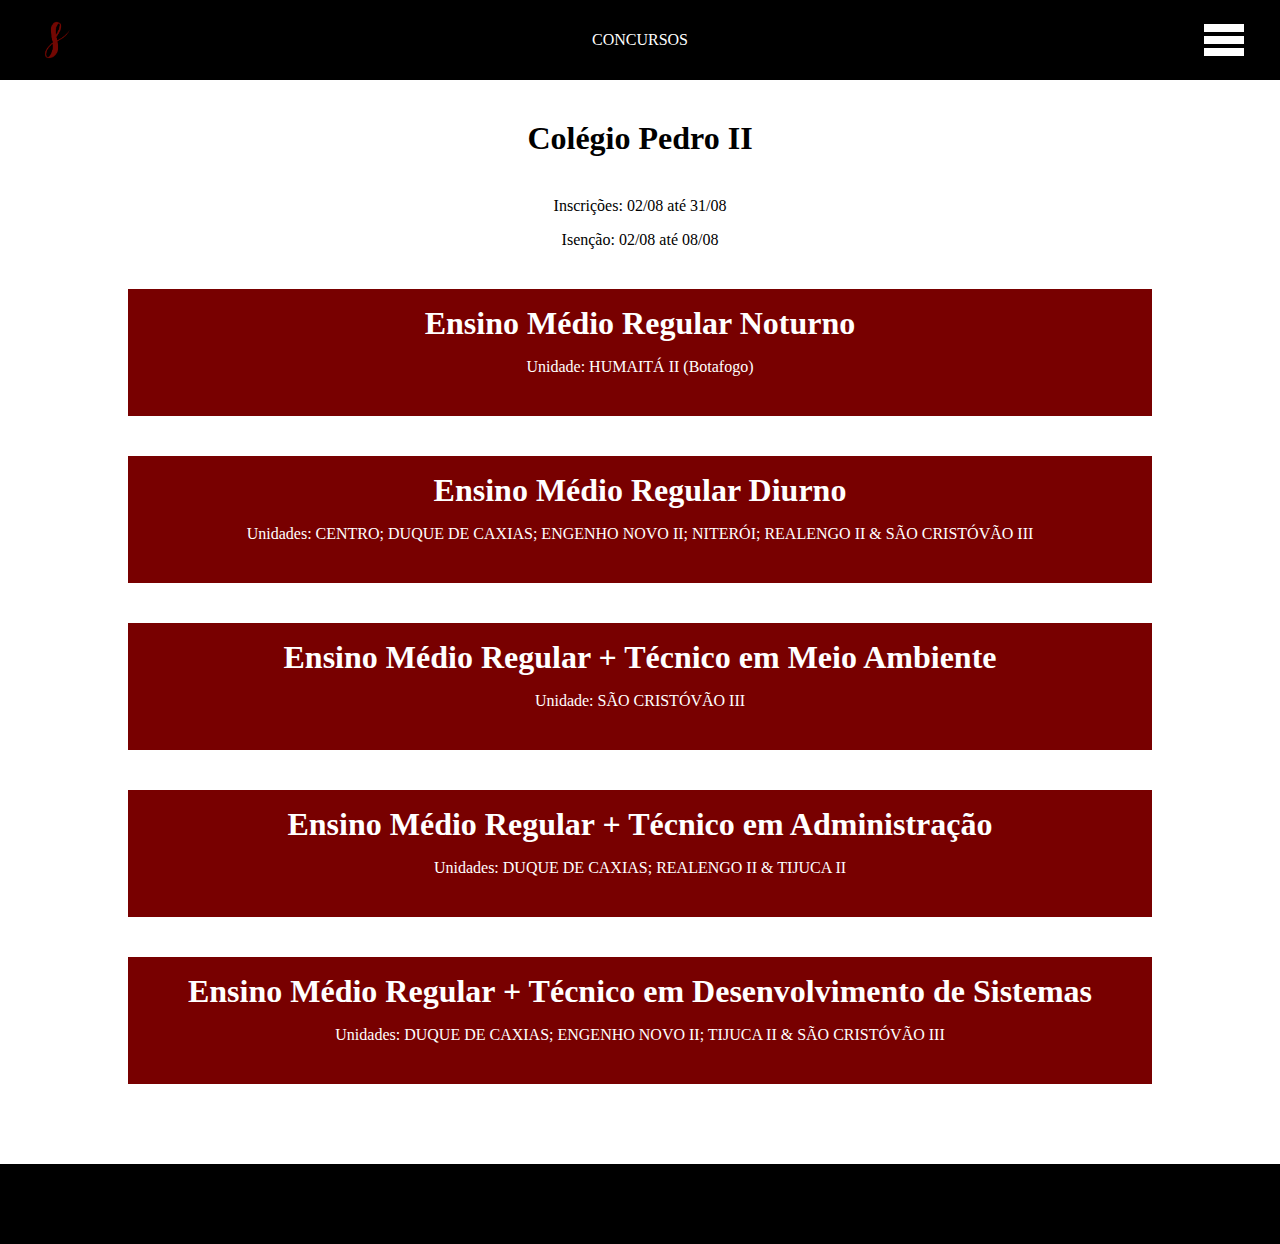
==== index.html @ 6657bfe9 "v0.1" ====
<!DOCTYPE html>
<html lang="en">
<head>
    <meta charset="UTF-8">
    <meta name="viewport" content="width=device-width, initial-scale=1.0">
    <title>Elos: Concursos</title>
    <link rel="stylesheet" href="./styles/main.css">
</head>
<body>
    <div class="header">
        <img src="./assets/logo.png" alt="logo" class="logo">
        <div class="title">CONCURSOS</div>
        <div class="sndwch">
            <svg viewBox="0 0 100 80" width="40" height="40" fill="white">
                <rect width="100" height="20"></rect>
                <rect y="30" width="100" height="20"></rect>
                <rect y="60" width="100" height="20"></rect>
              </svg>
        </div>
    </div>
    <article>
        <div class="title-sch">Colégio Pedro II</div>
        <div class="subtitle-sch">Inscrições: 02/08 até 31/08</div>
        <div class="subtitle-sch">Isenção: 02/08 até 08/08</div>
        <a href="http://dhui.cp2.g12.br/oferta/463" class="uni">
            <div class="title-uni">Ensino Médio Regular Noturno</div>
            <div class="desc-uni">Unidade: HUMAITÁ II (Botafogo)</div>
        </a>
        <a href="http://dhui.cp2.g12.br/oferta/462" class="uni">
            <div class="title-uni">Ensino Médio Regular Diurno</div>
            <div class="desc-uni">Unidades: CENTRO; DUQUE DE CAXIAS; ENGENHO NOVO II; NITERÓI; REALENGO II & SÃO CRISTÓVÃO III</div>
        </a>
        <a href="http://dhui.cp2.g12.br/oferta/466" class="uni">
            <div class="title-uni">Ensino Médio Regular + Técnico em Meio Ambiente</div>
            <div class="desc-uni">Unidade: SÃO CRISTÓVÃO III</div>
        </a>
        <a href="http://dhui.cp2.g12.br/oferta/464" class="uni">
            <div class="title-uni">Ensino Médio Regular + Técnico em Administração</div>
            <div class="desc-uni">Unidades: DUQUE DE CAXIAS; REALENGO II & TIJUCA II</div>
        </a>
        <a href="http://dhui.cp2.g12.br/oferta/465" class="uni">
            <div class="title-uni">Ensino Médio Regular + Técnico em Desenvolvimento de Sistemas</div>
            <div class="desc-uni">Unidades: DUQUE DE CAXIAS; ENGENHO NOVO II; TIJUCA II & SÃO CRISTÓVÃO III</div>
        </a>
    </article>
    <footer>
    </footer>
</body>
</html>
---- styles/main.css ----
*{
    margin: 0;
    box-sizing: border-box;
}

.header{
    display: flex;
    flex-flow: row wrap;
    align-items: center;
    width: 100%;
    height: 5rem;
    background-color: black;
    color: white;
}

.logo{
    width: 5rem;
    height: 5rem;
    padding: 1rem;
    margin-left: 1rem;
}

.title{
    display: flex;
    justify-content: center;
    align-items: center;
    width: calc(100% - 12rem);
    height: 100%;
}

.sndwch{
    display: flex;
    justify-content: center;
    align-items: center;
    position: relative;
    right:0rem;
    width: 5rem;
    height: 5rem;
    margin-right: 1rem;
}

article{
    display: flex;
    flex-flow: row wrap;
    justify-content: center;
}

.title-sch{
    font-size: xx-large;
    font-weight: bolder;
}

.title-sch, .subtitle-sch{
    text-align: center;
    width: 100%;
    margin-top: 2.5rem;
}

.subtitle-sch:nth-child(3){
    margin-top: 1rem;
}

.title-uni{
    display: flex;
    justify-content: center;
    padding: 1rem 0 1rem 0;
    width: 100%;
    text-align: center;
    flex-flow: row wrap;
    font-size: xx-large;
    font-weight: bolder;
}

.desc-uni{
    text-align: center;
}

.uni{
    display: flex;
    flex-flow: row wrap;
    align-items: center;
    justify-content: center;
    margin-top: 2.5rem;
    width: 80%;
    padding: 0 1rem 2.5rem 1rem;
    background-color: #780000;
    color: white;
    text-decoration: none;
}

footer{
    margin-top: 5rem;
    height: 5rem;
    background-color: black;
}
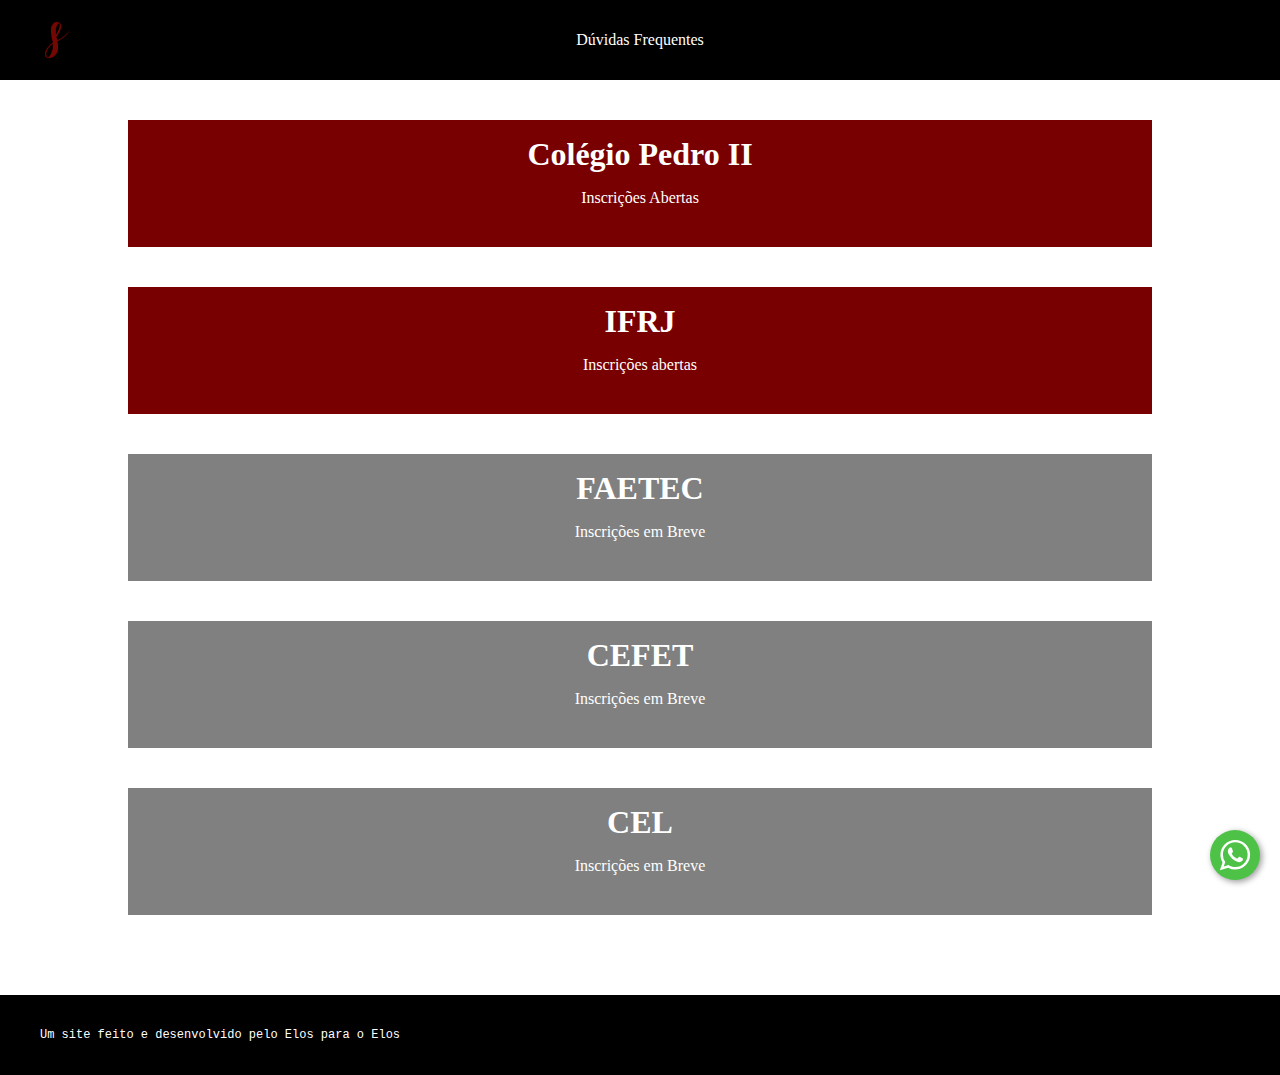
==== commit e66d0230: "v0.2.1" ====
--- a/index.html
+++ b/index.html
@@ -8,9 +8,13 @@
 </head>
 <body>
     <div class="header">
-        <img src="./assets/logo.png" alt="logo" class="logo">
-        <div class="title">CONCURSOS</div>
-        <div class="sndwch">
+        <a href="./index.html" class="logo-cont">
+            <img src="./assets/logo.png" alt="logo" class="logo">
+        </a>
+        <div class="title">
+            <a href="./subpages/duvidas.html" class="title-link">Dúvidas Frequentes</a>
+        </div>
+        <div class="sndwch hidden">
             <svg viewBox="0 0 100 80" width="40" height="40" fill="white">
                 <rect width="100" height="20"></rect>
                 <rect y="30" width="100" height="20"></rect>
@@ -19,31 +23,30 @@
         </div>
     </div>
     <article>
-        <div class="title-sch">Colégio Pedro II</div>
-        <div class="subtitle-sch">Inscrições: 02/08 até 31/08</div>
-        <div class="subtitle-sch">Isenção: 02/08 até 08/08</div>
-        <a href="http://dhui.cp2.g12.br/oferta/463" class="uni">
-            <div class="title-uni">Ensino Médio Regular Noturno</div>
-            <div class="desc-uni">Unidade: HUMAITÁ II (Botafogo)</div>
+        <a href="./subpages/cp2.html" class="uni">
+            <div class="title-uni">Colégio Pedro II</div>
+            <div class="desc-uni">Inscrições Abertas</div>
         </a>
-        <a href="http://dhui.cp2.g12.br/oferta/462" class="uni">
-            <div class="title-uni">Ensino Médio Regular Diurno</div>
-            <div class="desc-uni">Unidades: CENTRO; DUQUE DE CAXIAS; ENGENHO NOVO II; NITERÓI; REALENGO II & SÃO CRISTÓVÃO III</div>
+        <a href="https://selecon.selecao.net.br/informacoes/17/" class="uni">
+            <div class="title-uni">IFRJ</div>
+            <div class="desc-uni">Inscrições abertas</div>
         </a>
-        <a href="http://dhui.cp2.g12.br/oferta/466" class="uni">
-            <div class="title-uni">Ensino Médio Regular + Técnico em Meio Ambiente</div>
-            <div class="desc-uni">Unidade: SÃO CRISTÓVÃO III</div>
+        <a href="./subpages/faetec.html" class="uni disabled-link">
+            <div class="title-uni">FAETEC</div>
+            <div class="desc-uni">Inscrições em Breve</div>
         </a>
-        <a href="http://dhui.cp2.g12.br/oferta/464" class="uni">
-            <div class="title-uni">Ensino Médio Regular + Técnico em Administração</div>
-            <div class="desc-uni">Unidades: DUQUE DE CAXIAS; REALENGO II & TIJUCA II</div>
+        <a href="./subpages/cefet.html" class="uni disabled-link">
+            <div class="title-uni">CEFET</div>
+            <div class="desc-uni">Inscrições em Breve</div>
         </a>
-        <a href="http://dhui.cp2.g12.br/oferta/465" class="uni">
-            <div class="title-uni">Ensino Médio Regular + Técnico em Desenvolvimento de Sistemas</div>
-            <div class="desc-uni">Unidades: DUQUE DE CAXIAS; ENGENHO NOVO II; TIJUCA II & SÃO CRISTÓVÃO III</div>
+        <a href="./subpages/cel.html" class="uni disabled-link">
+            <div class="title-uni">CEL</div>
+            <div class="desc-uni">Inscrições em Breve</div>
         </a>
-    </article>
+    </article>    
     <footer>
+        <div class="footer-msg">Um site feito e desenvolvido pelo Elos para o Elos</div>
     </footer>
+    <a href="https://wa.me//5521978855950?text=Olá%20Lucas,%20tenho%20uma%20dúvida%20sobre%20concursos.%20Será%20que%20você%20poderia%20me%20ajudar?"><svg viewBox="0 0 32 32" class="whatsapp-ico"><path d=" M19.11 17.205c-.372 0-1.088 1.39-1.518 1.39a.63.63 0 0 1-.315-.1c-.802-.402-1.504-.817-2.163-1.447-.545-.516-1.146-1.29-1.46-1.963a.426.426 0 0 1-.073-.215c0-.33.99-.945.99-1.49 0-.143-.73-2.09-.832-2.335-.143-.372-.214-.487-.6-.487-.187 0-.36-.043-.53-.043-.302 0-.53.115-.746.315-.688.645-1.032 1.318-1.06 2.264v.114c-.015.99.472 1.977 1.017 2.78 1.23 1.82 2.506 3.41 4.554 4.34.616.287 2.035.888 2.722.888.817 0 2.15-.515 2.478-1.318.13-.33.244-.73.244-1.088 0-.058 0-.144-.03-.215-.1-.172-2.434-1.39-2.678-1.39zm-2.908 7.593c-1.747 0-3.48-.53-4.942-1.49L7.793 24.41l1.132-3.337a8.955 8.955 0 0 1-1.72-5.272c0-4.955 4.04-8.995 8.997-8.995S25.2 10.845 25.2 15.8c0 4.958-4.04 8.998-8.998 8.998zm0-19.798c-5.96 0-10.8 4.842-10.8 10.8 0 1.964.53 3.898 1.546 5.574L5 27.176l5.974-1.92a10.807 10.807 0 0 0 16.03-9.455c0-5.958-4.842-10.8-10.802-10.8z" fill-rule="evenodd"></path></svg></a>
 </body>
 </html>--- a/styles/main.css
+++ b/styles/main.css
@@ -3,17 +3,54 @@
     box-sizing: border-box;
 }
 
-.header{
+a{
+    text-decoration: none;
+}
+
+p{
+    width: 80%;
+    text-align: justify;
+}
+
+h3{
+    width: 80%;
+}
+
+embed{
+    height: 100%;
+}
+
+.header,.title,.title-link,.sndwch{
     display: flex;
     flex-flow: row wrap;
     align-items: center;
+    justify-content: center;
+}
+
+.header,.logo,.title-link,.title-sch,.subtitle-sch,.title-uni{
     width: 100%;
+}
+
+.logo,.title,.title-link{
+    height: 100%;
+}
+
+.title-link{
+    color: white;
+}
+
+.duvida-desc{
+    padding: 1rem 5rem 0rem 5rem
+}
+
+.header{
+    justify-content: initial;
     height: 5rem;
     background-color: black;
     color: white;
 }
 
-.logo{
+.logo-cont{
     width: 5rem;
     height: 5rem;
     padding: 1rem;
@@ -21,17 +58,15 @@
 }
 
 .title{
-    display: flex;
-    justify-content: center;
-    align-items: center;
     width: calc(100% - 12rem);
-    height: 100%;
+}
+
+.title-link:hover{
+    background-color: rgb(35, 35, 35);
+    padding: 0 1.25rem 0 1.25rem;
 }
 
 .sndwch{
-    display: flex;
-    justify-content: center;
-    align-items: center;
     position: relative;
     right:0rem;
     width: 5rem;
@@ -52,19 +87,22 @@
 
 .title-sch, .subtitle-sch{
     text-align: center;
-    width: 100%;
     margin-top: 2.5rem;
+    font-size: 1.5rem;
 }
 
 .subtitle-sch:nth-child(3){
     margin-top: 1rem;
 }
 
+.subsubtitle-sch{
+    font-size: 1.25rem;
+}
+
 .title-uni{
     display: flex;
     justify-content: center;
     padding: 1rem 0 1rem 0;
-    width: 100%;
     text-align: center;
     flex-flow: row wrap;
     font-size: xx-large;
@@ -88,8 +126,57 @@
     text-decoration: none;
 }
 
+.duvida-cont{
+    width: 80%;
+    background-color: white;
+    color: black;
+    margin-top: 1rem;
+    padding: 0 1rem 2.5rem 1rem;
+}
+
 footer{
+    display: flex;
+    align-items: center;
+    padding-left: 2.5rem;
     margin-top: 5rem;
     height: 5rem;
     background-color: black;
+    color: white;
+    font-family:'Courier New', Courier, monospace;
+    font-size: 0.75rem;
+}
+
+.disabled-link {
+    pointer-events: none;
+    background-color: gray;
+  }
+
+.whatsapp-ico{
+    fill: white;
+    width: 50px;
+    height: 50px;
+    padding: 3px;
+    background-color: #4dc247;
+    border-radius: 50%;
+    box-shadow: 2px 2px 6px rgba(0,0,0,0.4);
+    position: fixed;
+    bottom: 20px;
+    right : 20px;
+    z-index: 10;
+}
+
+.whatsapp-ico:hover{
+    box-shadow: 2px 2px 11px rgba(0,0,0,0.7);
+}
+
+.hidden{
+    display: none;
+}
+
+.active{
+    display: flex;
+}
+
+.cronograma{
+    height: calc(100vh - 10rem);
 }